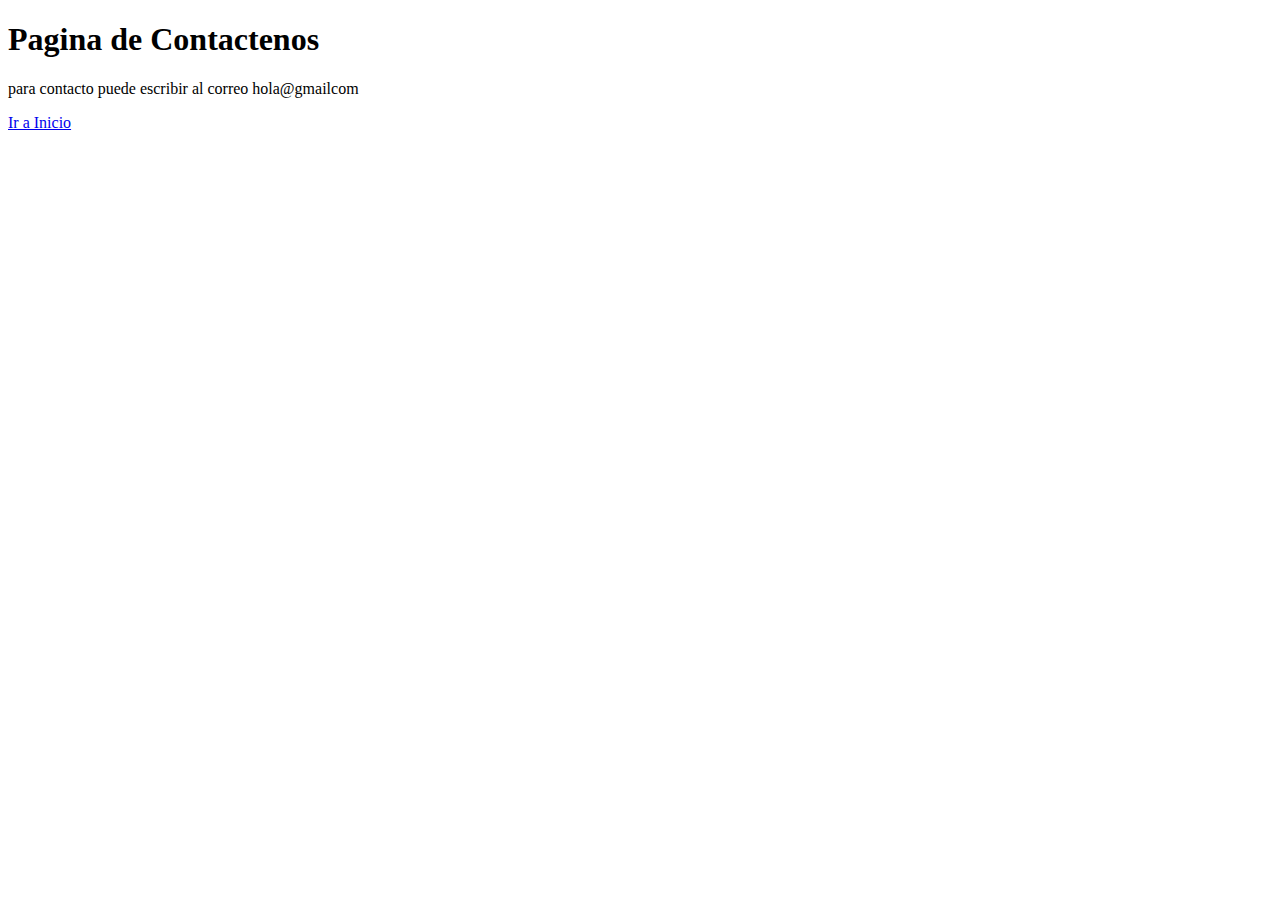
==== contactenos.html @ ec9e2d5e "Add files via upload" ====
<!DOCTYPE html>
<html lang="en">
<head>
    <meta charset="UTF-8">
    <meta name="viewport" content="width=device-width, initial-scale=1.0">
    <title>Pagina de Contactenos</title>
</head>
<body>
    <h1>Pagina de Contactenos</h1>
    <p>para contacto puede escribir al correo hola@gmailcom</p>
    <a href="index.html">Ir a Inicio</a>
</body>
</html>
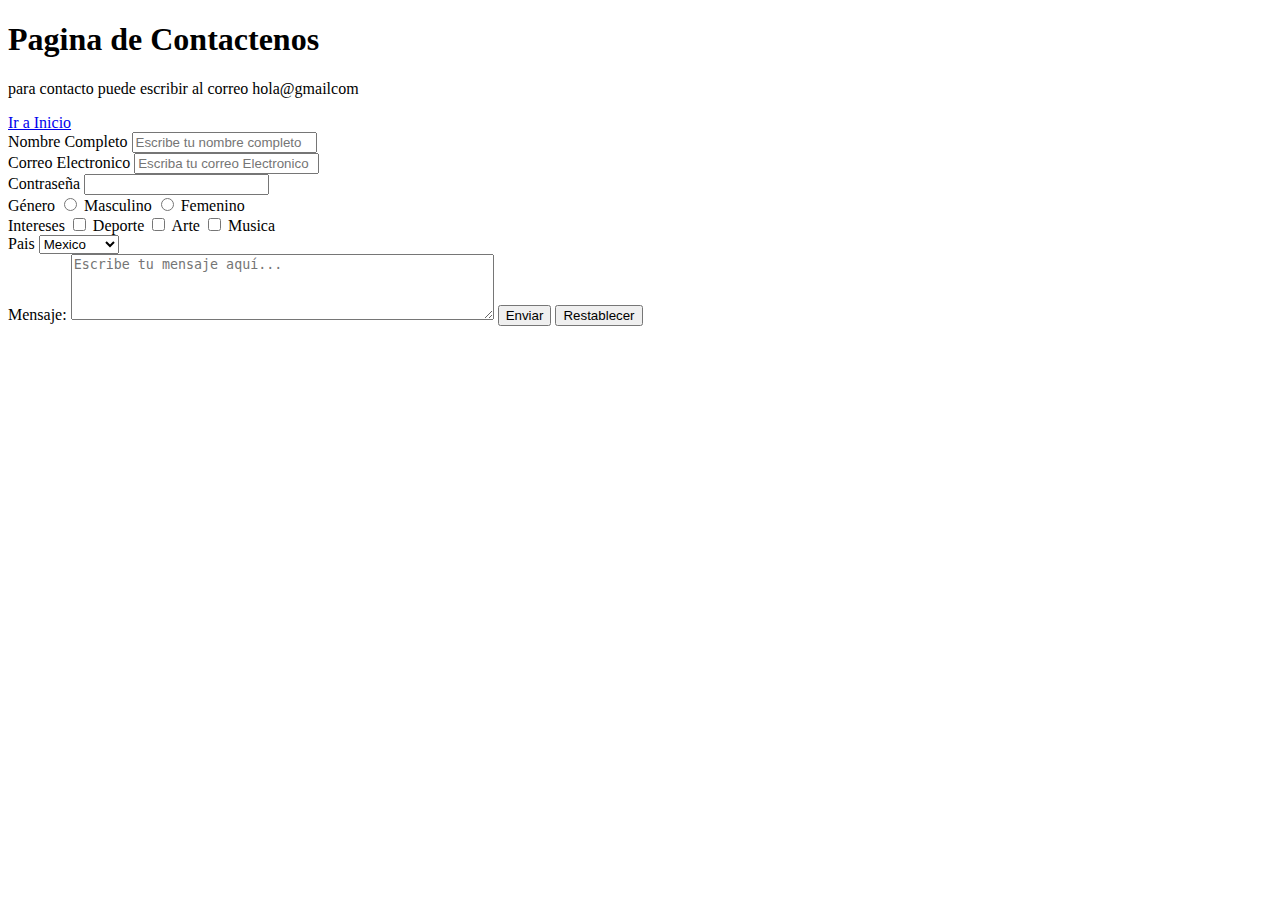
==== commit d69d8f1c: "Add files via upload" ====
--- a/contactenos.html
+++ b/contactenos.html
@@ -9,5 +9,52 @@
     <h1>Pagina de Contactenos</h1>
     <p>para contacto puede escribir al correo hola@gmailcom</p>
     <a href="index.html">Ir a Inicio</a>
+
+    <form action="/enviar_datos" method="get">
+
+        <label for="nombre">Nombre Completo</label>
+        <input type="text" id="nombre" name="nombre" required placeholder="Escribe tu nombre completo">
+        <br>
+
+        <label for="email">Correo Electronico</label>
+        <input type="email" id="correo" name="correo" required placeholder="Escriba tu correo Electronico">
+        <br>
+        
+        <label for="Contraseña">Contraseña</label>
+        <input type="password" id="Contraseña" name="Contraseña" required> 
+        <br>
+
+        <label>Género</label>
+        <input type="radio" name="genero" value="masculino"> Masculino
+        <input type="radio" name="genero" value="femenino"> Femenino
+        <br>
+
+        <label>Intereses</label>
+        <input type="checkbox" name="interes" value="deporte"> Deporte
+        <input type="checkbox" name="interes" value="arte"> Arte
+        <input type="checkbox" name="interes" value="musica"> Musica
+        <br>
+
+        <label for="pais">Pais</label>
+        <select id="pais" name="pais">
+        <option value="mexico">Mexico</option>
+        <option value="españa">España</option>
+        <option value="argentina">Argentina</option>
+        </select>
+        <br>
+
+        <label for="mensaje">Mensaje:</label>
+    <textarea id="mensaje" name="mensaje" rows="4" cols="50" placeholder="Escribe tu mensaje aquí..."></textarea>
+
+    <button type="submit">Enviar</button>
+    <button type="reset">Restablecer</button>
+
+
+
+
+
+
+
+    </form>
 </body>
 </html>